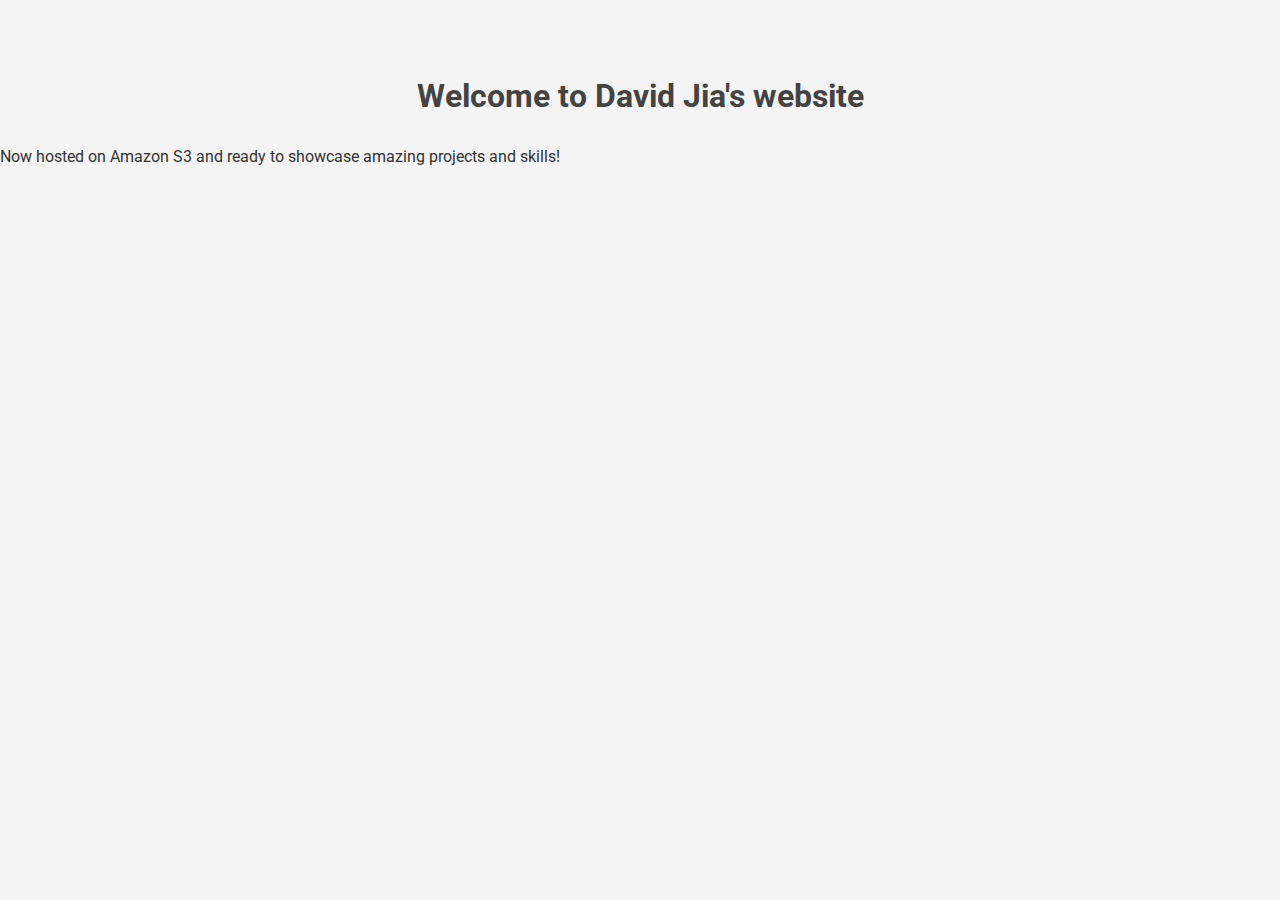
==== mywebsite/public/index.html @ f18d4149 "h1" ====
<!DOCTYPE html>
<html xmlns="http://www.w3.org/1999/xhtml" lang="en">

<head>
    <meta charset="UTF-8">
    <meta name="viewport" content="width=device-width, initial-scale=1.0">
    <title>David Jia - Software Engineer, Front-end & App Developer</title>

    <!-- Preconnect to Required Origins -->
    <link href='https://fonts.gstatic.com' crossorigin='anonymous' rel='preconnect'>

    <!-- Styles and Fonts -->
    <link rel="stylesheet" href="/css/style.css">
    <link href='https://fonts.googleapis.com/css2?family=Roboto:wght@400;500&display=swap' rel='stylesheet'>

    <!-- SEO and Social Media Metadata -->
    <meta name="description" content="Developer devoted to creating great web experiences. Meet David Jia, a Software Engineer specializing in Front-end & App Development.">
    <link rel="canonical" href="https://davidjia.ca/">
    <meta property="og:locale" content="en_CA" />
    <meta property="og:type" content="website" />
    <meta property="og:title" content="David Jia - Software Engineer, Front-end & App Developer" />
    <meta property="og:description" content="Developer devoted to creating great web experiences. Meet David Jia, a Software Engineer specializing in Front-end & App Development." />
    <meta property="og:url" content="https://davidjia.ca/" />
    <meta property="og:site_name" content="David Jia" />
    <meta property="og:image" content="https://davidjia.ca/assets/YOUR_IMAGE_NAME.jpg" />
    <meta name="twitter:card" content="summary_large_image" />
    <meta name="twitter:image" content="https://davidjia.ca/assets/YOUR_IMAGE_NAME.jpg" />

    <style type='text/css'>
        body {
            font-family: 'Roboto', sans-serif;
            background-color: #f4f4f4;
            margin: 0;
            padding: 0;
            color: #333;
            line-height: 1.6;
        }

        h1 {
            color: #444;
            text-align: center;
            padding-top: 50px;
        }

    </style>
</head>

<body>
    <h1>Welcome to David Jia's website</h1>
    <p>Now hosted on Amazon S3 and ready to showcase amazing projects and skills!</p>

    <!-- JavaScript at the end of the body for optimized loading -->
    <script src="/js/main.js" defer></script>
</body>

</html>
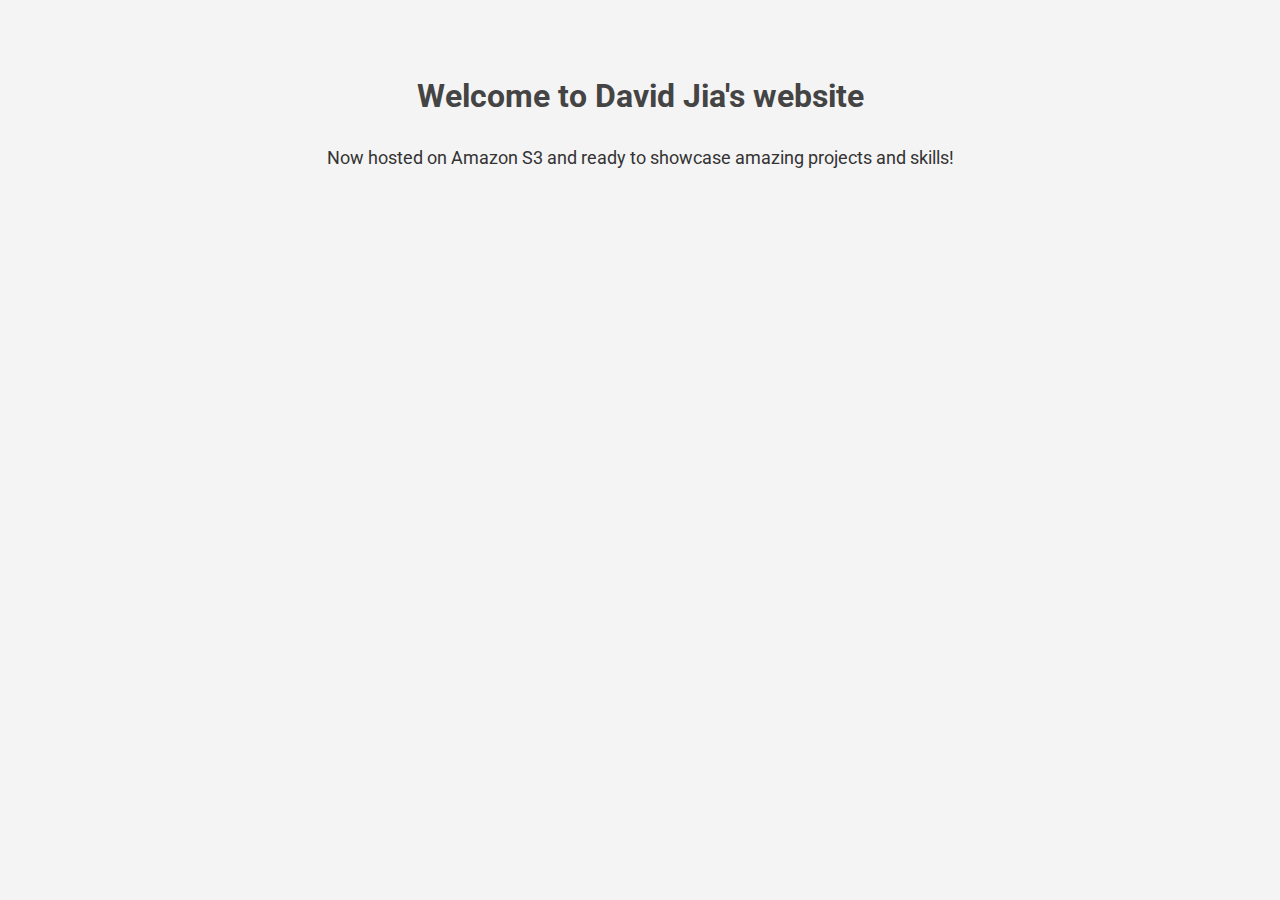
==== commit 90a54b90: "Text" ====
--- a/mywebsite/public/index.html
+++ b/mywebsite/public/index.html
@@ -42,6 +42,12 @@
             padding-top: 50px;
         }
 
+        p {
+            max-width: 800px;
+            margin: 20px auto;
+            font-size: 18px;
+            text-align: center;
+        }
     </style>
 </head>
 
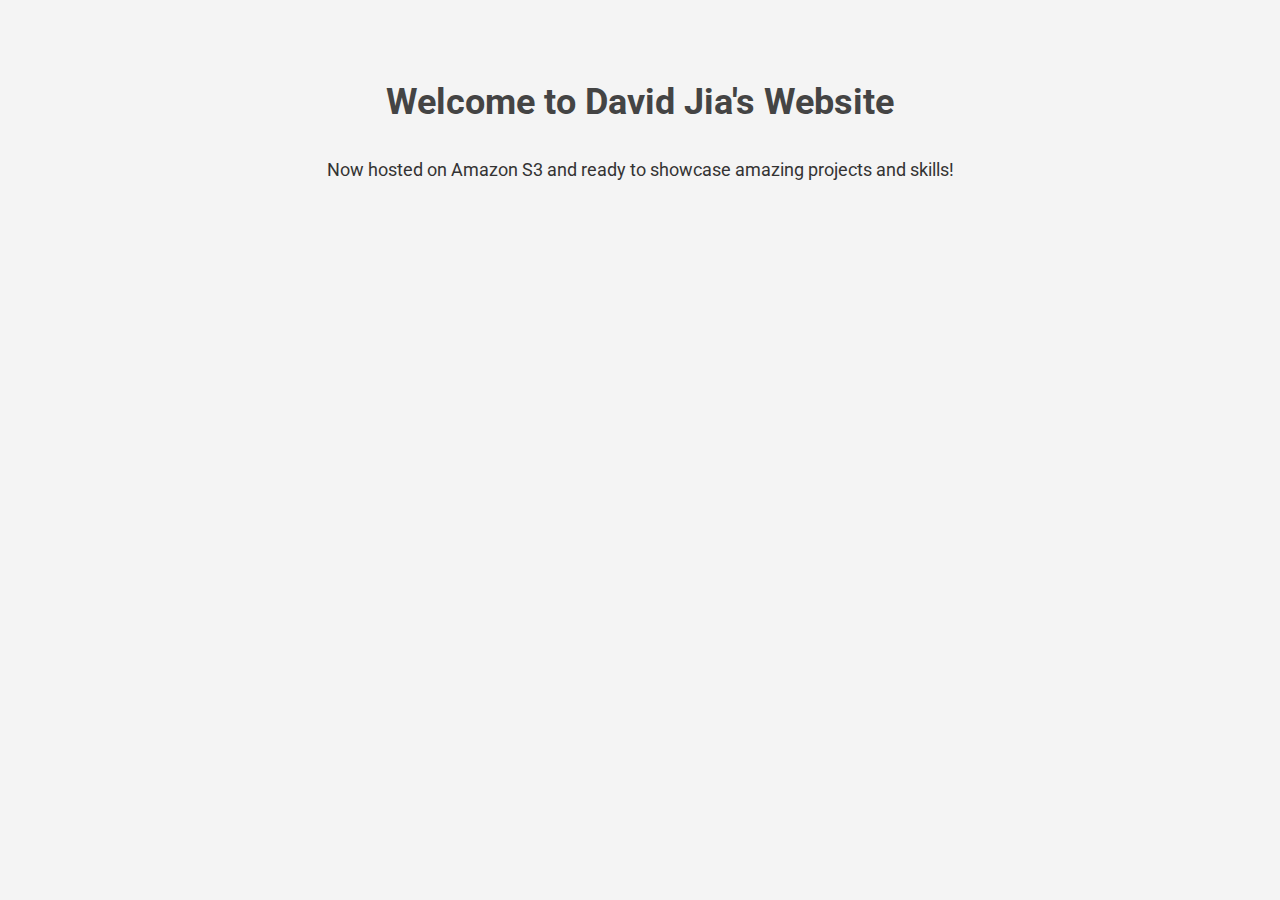
==== commit cc35f661: "bolded text and continuation" ====
--- a/mywebsite/public/index.html
+++ b/mywebsite/public/index.html
@@ -1,6 +1,5 @@
 <!DOCTYPE html>
-<html xmlns="http://www.w3.org/1999/xhtml" lang="en">
-
+<html lang="en">
 <head>
     <meta charset="UTF-8">
     <meta name="viewport" content="width=device-width, initial-scale=1.0">
@@ -9,8 +8,10 @@
     <!-- Preconnect to Required Origins -->
     <link href='https://fonts.gstatic.com' crossorigin='anonymous' rel='preconnect'>
 
-    <!-- Styles and Fonts -->
+    <!-- External CSS file for styles -->
     <link rel="stylesheet" href="/css/style.css">
+
+    <!-- Google Fonts -->
     <link href='https://fonts.googleapis.com/css2?family=Roboto:wght@400;500&display=swap' rel='stylesheet'>
 
     <!-- SEO and Social Media Metadata -->
@@ -26,6 +27,10 @@
     <meta name="twitter:card" content="summary_large_image" />
     <meta name="twitter:image" content="https://davidjia.ca/assets/YOUR_IMAGE_NAME.jpg" />
 
+    <!-- External JavaScript with defer attribute for optimized loading -->
+    <script src="/js/main.js" defer></script>
+
+    <!-- Inline CSS for small, specific styles -->
     <style type='text/css'>
         body {
             font-family: 'Roboto', sans-serif;
@@ -40,6 +45,7 @@
             color: #444;
             text-align: center;
             padding-top: 50px;
+            font-size: 36px; /* Increase font size for headings */
         }
 
         p {
@@ -50,13 +56,9 @@
         }
     </style>
 </head>
-
 <body>
-    <h1>Welcome to David Jia's website</h1>
+    <!-- Header -->
+    <h1>Welcome to David Jia's Website</h1>
     <p>Now hosted on Amazon S3 and ready to showcase amazing projects and skills!</p>
-
-    <!-- JavaScript at the end of the body for optimized loading -->
-    <script src="/js/main.js" defer></script>
 </body>
-
 </html>
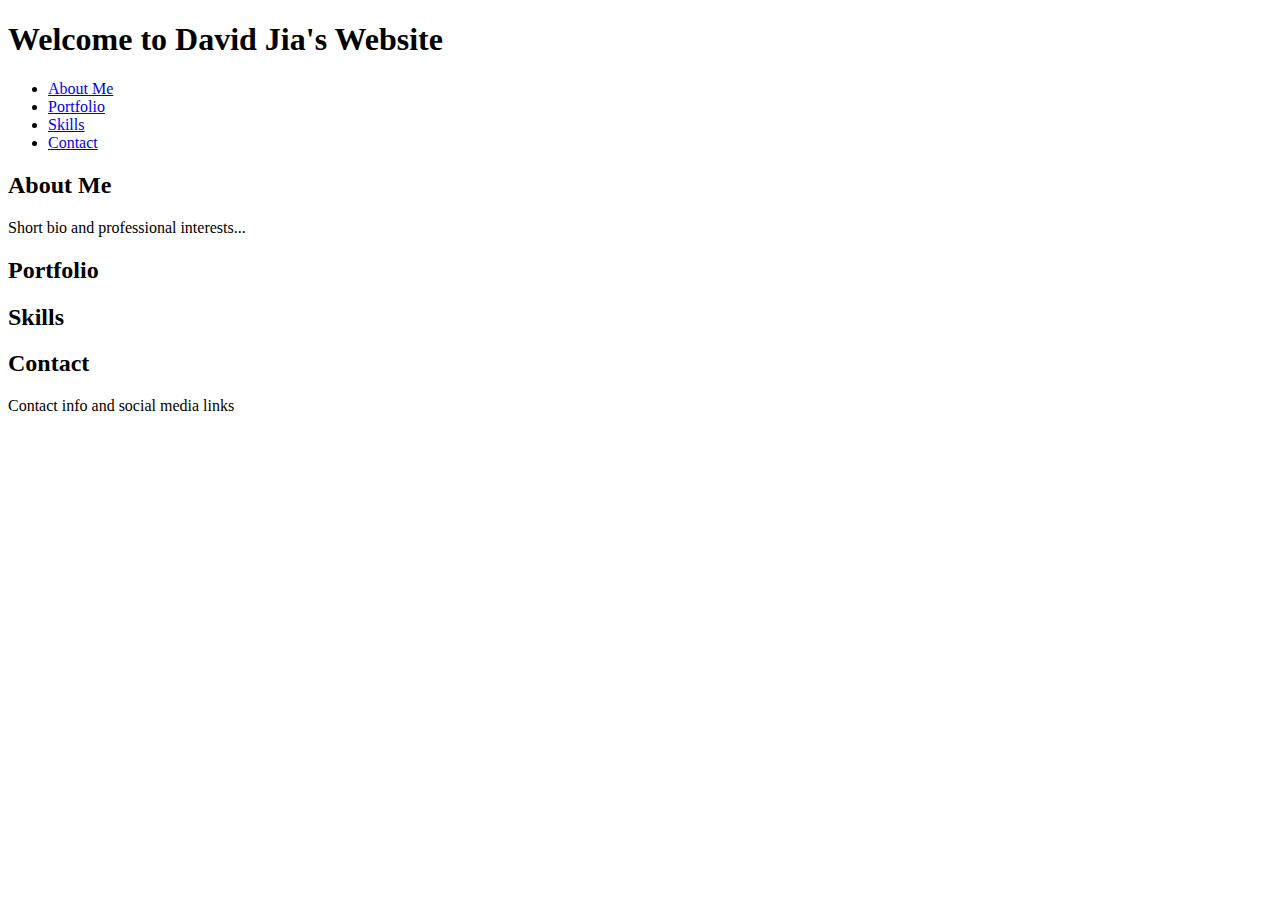
==== commit 5a184456: "Clearer documentation" ====
--- a/mywebsite/public/index.html
+++ b/mywebsite/public/index.html
@@ -4,61 +4,54 @@
     <meta charset="UTF-8">
     <meta name="viewport" content="width=device-width, initial-scale=1.0">
     <title>David Jia - Software Engineer, Front-end & App Developer</title>
-
-    <!-- Preconnect to Required Origins -->
-    <link href='https://fonts.gstatic.com' crossorigin='anonymous' rel='preconnect'>
-
     <!-- External CSS file for styles -->
     <link rel="stylesheet" href="/css/style.css">
-
-    <!-- Google Fonts -->
-    <link href='https://fonts.googleapis.com/css2?family=Roboto:wght@400;500&display=swap' rel='stylesheet'>
-
-    <!-- SEO and Social Media Metadata -->
-    <meta name="description" content="Developer devoted to creating great web experiences. Meet David Jia, a Software Engineer specializing in Front-end & App Development.">
-    <link rel="canonical" href="https://davidjia.ca/">
-    <meta property="og:locale" content="en_CA" />
-    <meta property="og:type" content="website" />
-    <meta property="og:title" content="David Jia - Software Engineer, Front-end & App Developer" />
-    <meta property="og:description" content="Developer devoted to creating great web experiences. Meet David Jia, a Software Engineer specializing in Front-end & App Development." />
-    <meta property="og:url" content="https://davidjia.ca/" />
-    <meta property="og:site_name" content="David Jia" />
-    <meta property="og:image" content="https://davidjia.ca/assets/YOUR_IMAGE_NAME.jpg" />
-    <meta name="twitter:card" content="summary_large_image" />
-    <meta name="twitter:image" content="https://davidjia.ca/assets/YOUR_IMAGE_NAME.jpg" />
-
-    <!-- External JavaScript with defer attribute for optimized loading -->
+    <!-- Rest of the head elements (Google Fonts, SEO metadata, etc.) -->
+    <!-- ... -->
+    <!-- External JavaScript with defer attribute -->
     <script src="/js/main.js" defer></script>
-
-    <!-- Inline CSS for small, specific styles -->
-    <style type='text/css'>
-        body {
-            font-family: 'Roboto', sans-serif;
-            background-color: #f4f4f4;
-            margin: 0;
-            padding: 0;
-            color: #333;
-            line-height: 1.6;
-        }
-
-        h1 {
-            color: #444;
-            text-align: center;
-            padding-top: 50px;
-            font-size: 36px; /* Increase font size for headings */
-        }
-
-        p {
-            max-width: 800px;
-            margin: 20px auto;
-            font-size: 18px;
-            text-align: center;
-        }
-    </style>
 </head>
 <body>
-    <!-- Header -->
-    <h1>Welcome to David Jia's Website</h1>
-    <p>Now hosted on Amazon S3 and ready to showcase amazing projects and skills!</p>
+    <!-- Header with Navigation -->
+    <header>
+        <h1>Welcome to David Jia's Website</h1>
+        <nav>
+            <ul>
+                <li><a href="#about">About Me</a></li>
+                <li><a href="#portfolio">Portfolio</a></li>
+                <li><a href="#skills">Skills</a></li>
+                <li><a href="#contact">Contact</a></li>
+            </ul>
+        </nav>
+    </header>
+
+    <!-- About Me Section -->
+    <section id="about">
+        <h2>About Me</h2>
+        <p>Short bio and professional interests...</p>
+    </section>
+
+    <!-- Portfolio Section -->
+    <section id="portfolio">
+        <h2>Portfolio</h2>
+        <!-- Project cards or list items -->
+    </section>
+
+    <!-- Skills Section -->
+    <section id="skills">
+        <h2>Skills</h2>
+        <!-- Skill icons or progress bars -->
+    </section>
+
+    <!-- Contact Section -->
+    <section id="contact">
+        <h2>Contact</h2>
+        <!-- Contact form -->
+    </section>
+
+    <!-- Footer -->
+    <footer>
+        <p>Contact info and social media links</p>
+    </footer>
 </body>
 </html>
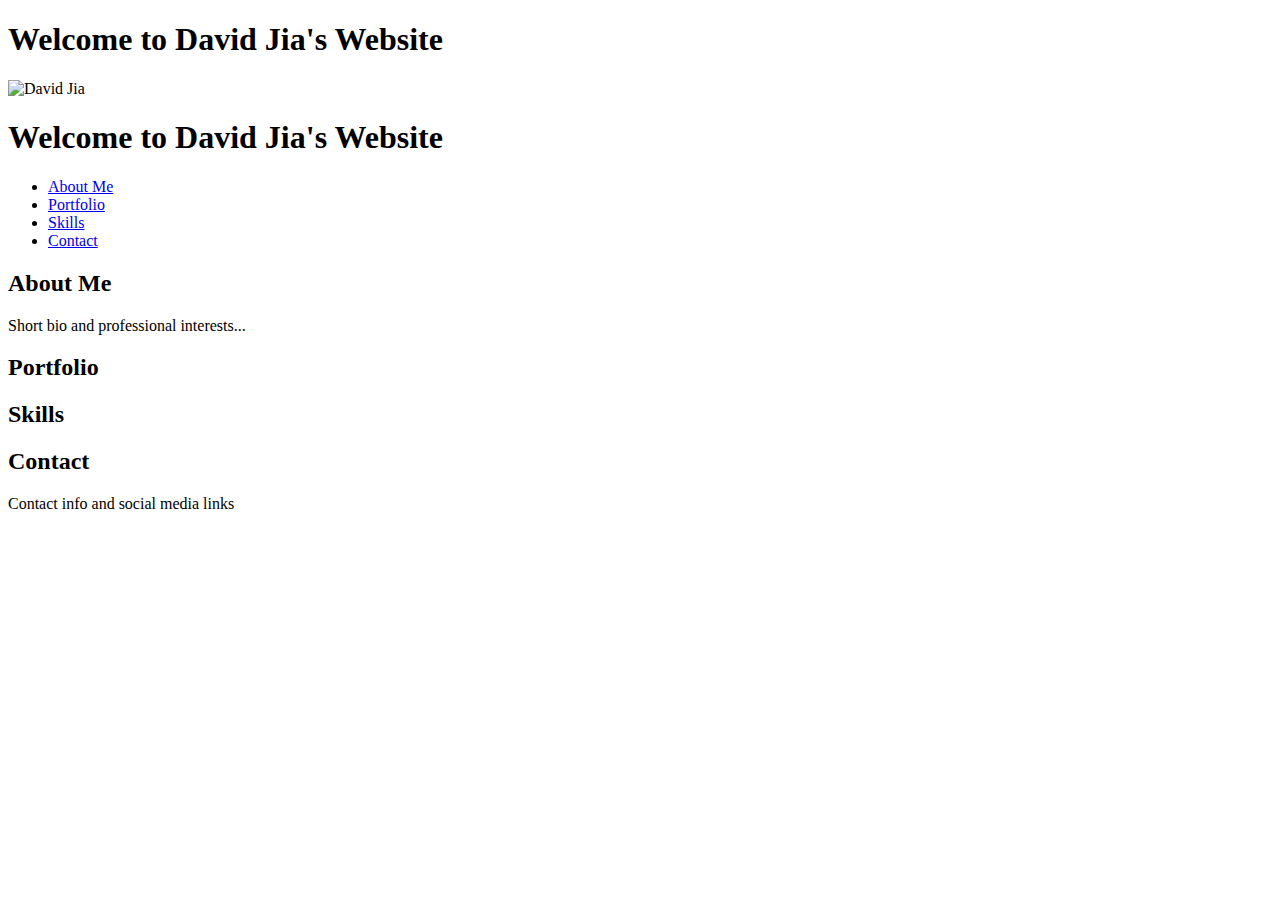
==== commit d549e38f: "Delete unused image and CSS files, update index.html" ====
--- a/mywebsite/public/index.html
+++ b/mywebsite/public/index.html
@@ -1,15 +1,22 @@
+<!--index.html-->
 <!DOCTYPE html>
 <html lang="en">
+
+<header>
+    <h1>Welcome to David Jia's Website</h1>
+    <img src="mywebsite\public\assets\YOUR_IMAGE_NAME.jpg" alt="David Jia">
+    <!-- Other header content -->
+</header>
+
 <head>
     <meta charset="UTF-8">
     <meta name="viewport" content="width=device-width, initial-scale=1.0">
     <title>David Jia - Software Engineer, Front-end & App Developer</title>
     <!-- External CSS file for styles -->
-    <link rel="stylesheet" href="/css/style.css">
+    <link rel="stylesheet" href="mywebsite\public\css\style.css">
     <!-- Rest of the head elements (Google Fonts, SEO metadata, etc.) -->
     <!-- ... -->
     <!-- External JavaScript with defer attribute -->
-    <script src="/js/main.js" defer></script>
 </head>
 <body>
     <!-- Header with Navigation -->
@@ -53,5 +60,6 @@
     <footer>
         <p>Contact info and social media links</p>
     </footer>
+    <script src="/js/main.js" defer></script>
 </body>
 </html>
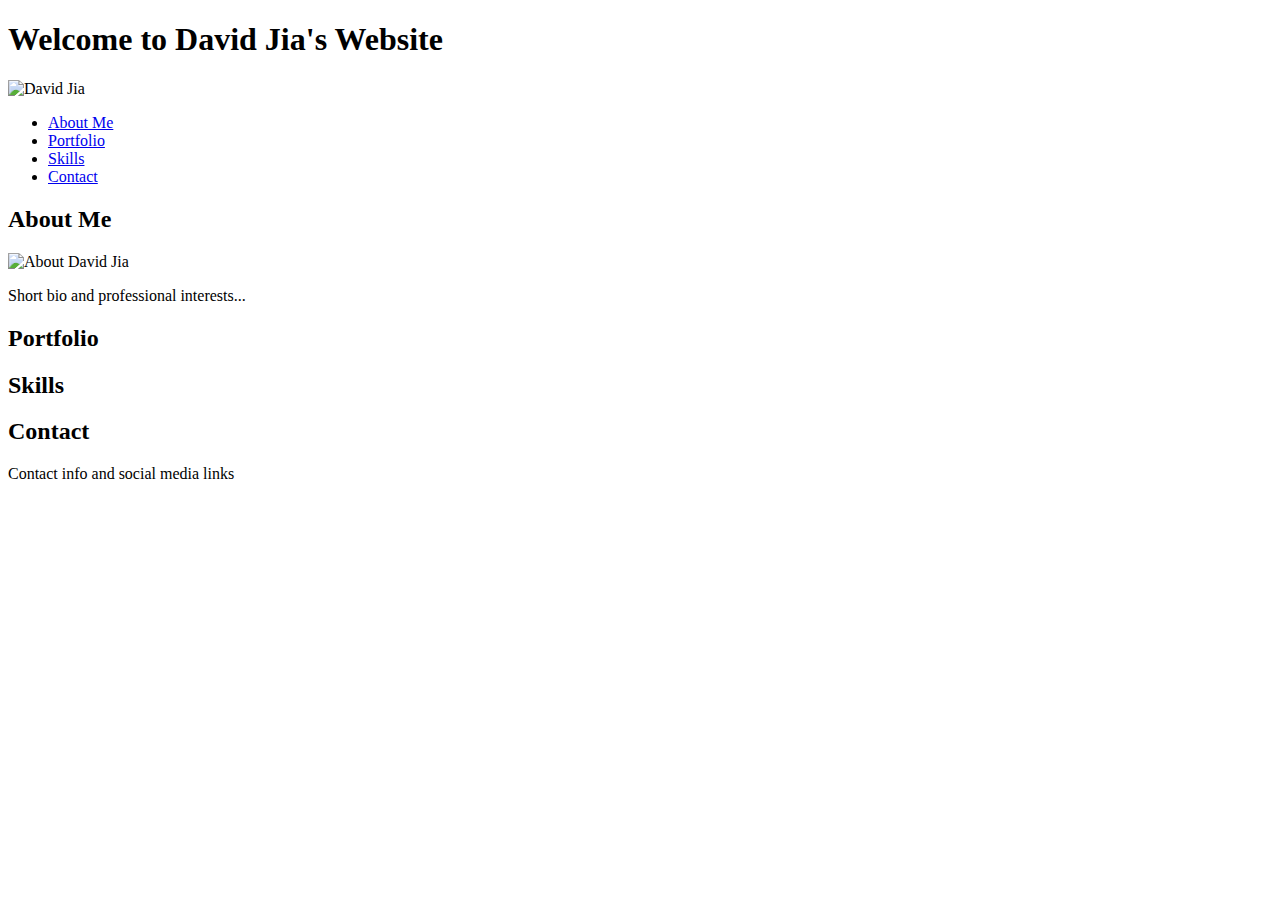
==== commit 2eaea311: "Photo adding" ====
--- a/mywebsite/public/index.html
+++ b/mywebsite/public/index.html
@@ -1,19 +1,13 @@
 <!--index.html-->
 <!DOCTYPE html>
 <html lang="en">
-
-<header>
-    <h1>Welcome to David Jia's Website</h1>
-    <img src="mywebsite\public\assets\YOUR_IMAGE_NAME.jpg" alt="David Jia">
-    <!-- Other header content -->
-</header>
 
 <head>
     <meta charset="UTF-8">
     <meta name="viewport" content="width=device-width, initial-scale=1.0">
     <title>David Jia - Software Engineer, Front-end & App Developer</title>
     <!-- External CSS file for styles -->
-    <link rel="stylesheet" href="mywebsite\public\css\style.css">
+    <link rel="stylesheet" href="mywebsite\public\style.css">
     <!-- Rest of the head elements (Google Fonts, SEO metadata, etc.) -->
     <!-- ... -->
     <!-- External JavaScript with defer attribute -->
@@ -22,6 +16,7 @@
     <!-- Header with Navigation -->
     <header>
         <h1>Welcome to David Jia's Website</h1>
+        <img src="mywebsite\public\YOUR_IMAGE_NAME.jpg" alt="David Jia">
         <nav>
             <ul>
                 <li><a href="#about">About Me</a></li>
@@ -35,6 +30,7 @@
     <!-- About Me Section -->
     <section id="about">
         <h2>About Me</h2>
+        <img src="public/assets/YOUR_IMAGE_NAME.jpg" alt="About David Jia">
         <p>Short bio and professional interests...</p>
     </section>
 
@@ -60,6 +56,6 @@
     <footer>
         <p>Contact info and social media links</p>
     </footer>
-    <script src="/js/main.js" defer></script>
+    <script src="mywebsite\public\index.html" defer></script>
 </body>
 </html>
